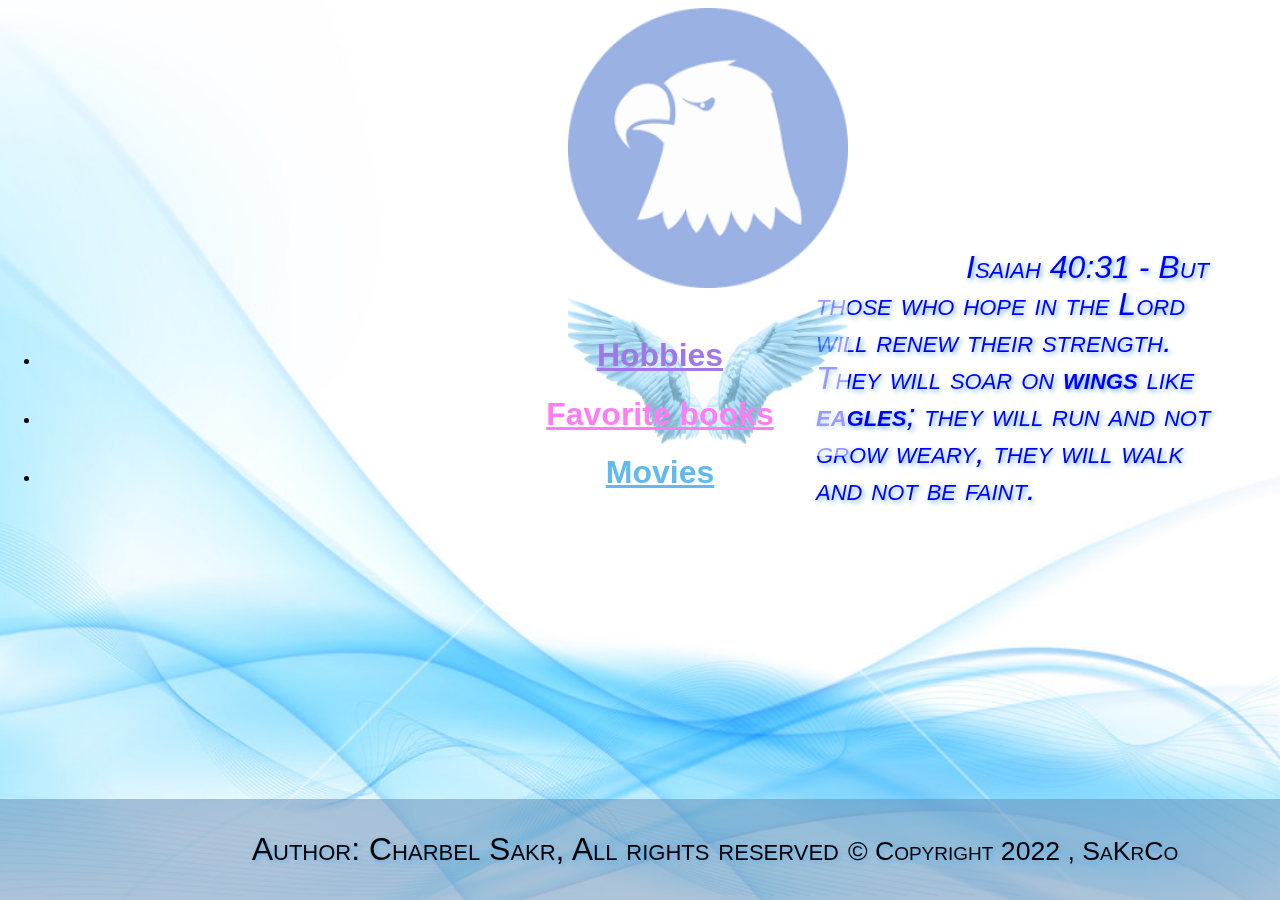
==== index.html @ 16b4129e "Add files via upload" ====
<!DOCTYPE html>
<html lang="en">
<head>
    <meta charset="UTF-8">
    <meta http-equiv="X-UA-Compatible" content="IE=edge">
    <meta name="viewport" content="width=1000; user-scalable=0;"/>
    <title>Homepage-Charbel Sakr</title>
    <link rel="icon" type="image/x-icon" href="./eagle.ico">
<style>
body {
 background-image: url("background.jpg");
 background-size:cover;
 width: 1300px;
 background-position: center;
 background-repeat: no-repeat;
 background-attachment: fixed;
 -webkit-background-size: cover;
}
    div1{
        color:blue;
        font-size: larger;
        font-family:serif;
        position:fixed; 
        bottom: 40%; 
        right: 5%; 
        width: 400px; 
        text-align:left;
    }
    div{
        size: 50px;
        opacity:0.6;
        height: fit-content;
        width: 1400px;
        position:fixed;
    }
    .center {
  display: block;
  margin-left: auto;
  margin-right: auto;
  width: 20%;
}
.footer {
  position:fixed;
  left: 0;
  bottom: 0;
  width: 100%;
  background-color: rgb(98, 137, 180,0.5);
  text-align: center;
}
h1{
text-align:center;
}
.boldfont{
    font-family: sans-serif;
    font-weight: bolder;
    color: rgb(159, 119, 233);
    font-size: 20;
}
.boldfont2{
    font-family: sans-serif;
    font-weight: bolder;
    color: rgb(255, 125, 244);
    font-size: 20;
}
.boldfont3{
    font-family: sans-serif;
    font-weight: bolder;
    color: rgb(96, 186, 238);
    font-size: 20;
}
ul{
    position: fixed;
    bottom: 0; 
    right: 0;
    left: 0;
    top: 300px;
}
p{
    font-size: larger;
    font-family: 'Franklin Gothic Medium', 'Arial Narrow', Arial, sans-serif;
    text-indent:150px;
    text-shadow: 2px 2px 5px rgb(104, 174, 231);
    font-variant:small-caps;
    font-size:xx-large;
}

</style>
</head>
<body>
    <div1>
    <p><em>Isaiah 40:31 - But those who hope in the Lord will renew their strength. They will soar on <STRONG>wings</STRONG>  like <STRONG>eagles</STRONG>; they will run and not grow weary, they will walk and not be faint.</em></p>
    </div1>
    <div>
    <img src="./eagle.ico" alt="Eagle image" class="center">
    <img src="./eaglewing.ico" alt="Eagle wings" class="center">
    </div>
    <ul>
        <li>
            <h1>
                <a class="boldfont" href="./Hobbies.html">Hobbies</a>
            </h1>
        </li>
        <li>
            <h1>
                <a class="boldfont2" href="./favoritebooks.html">Favorite books</a>
            </h1>
        </li>
        <li>
            <h1>
                <a class="boldfont3"href= "./movies.html">Movies</a>
            </h1>
        </li>
    </ul>
    <footer class="footer">
        <p>Author: Charbel Sakr,
            All rights reserved <small>&copy; Copyright 2022 , SaKrCo</small>
        </p>
    </footer>
</body>
</html>
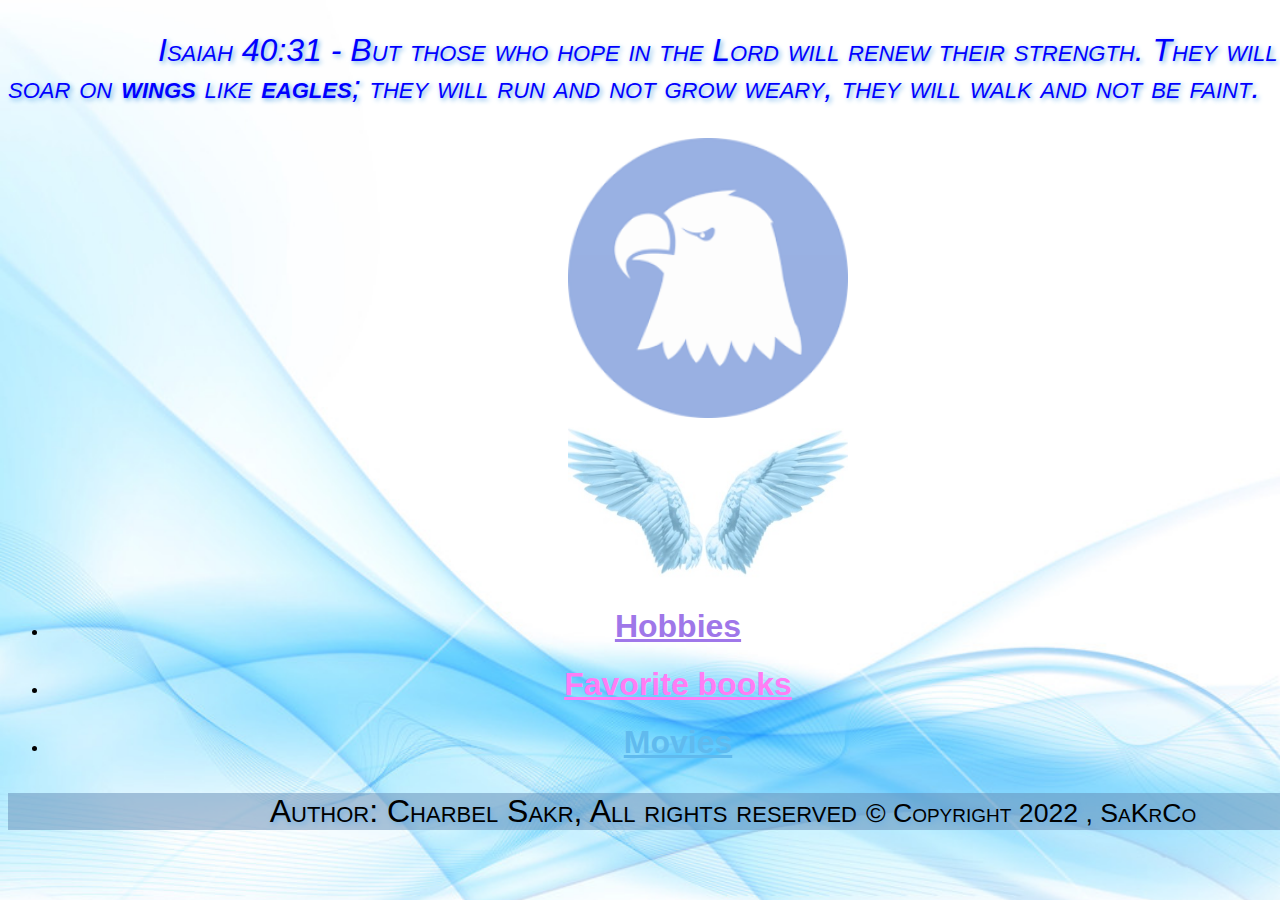
==== commit a99f0fd1: "Add files via upload" ====
--- a/index.html
+++ b/index.html
@@ -9,7 +9,7 @@
 <style>
 body {
  background-image: url("background.jpg");
- background-size:cover;
+ background-size:auto;
  width: 1300px;
  background-position: center;
  background-repeat: no-repeat;
@@ -20,10 +20,6 @@
         color:blue;
         font-size: larger;
         font-family:serif;
-        position:fixed; 
-        bottom: 40%; 
-        right: 5%; 
-        width: 400px; 
         text-align:left;
     }
     div{
@@ -31,7 +27,6 @@
         opacity:0.6;
         height: fit-content;
         width: 1400px;
-        position:fixed;
     }
     .center {
   display: block;
@@ -40,7 +35,6 @@
   width: 20%;
 }
 .footer {
-  position:fixed;
   left: 0;
   bottom: 0;
   width: 100%;
@@ -69,11 +63,10 @@
     font-size: 20;
 }
 ul{
-    position: fixed;
     bottom: 0; 
     right: 0;
     left: 0;
-    top: 300px;
+    top: 0;
 }
 p{
     font-size: larger;
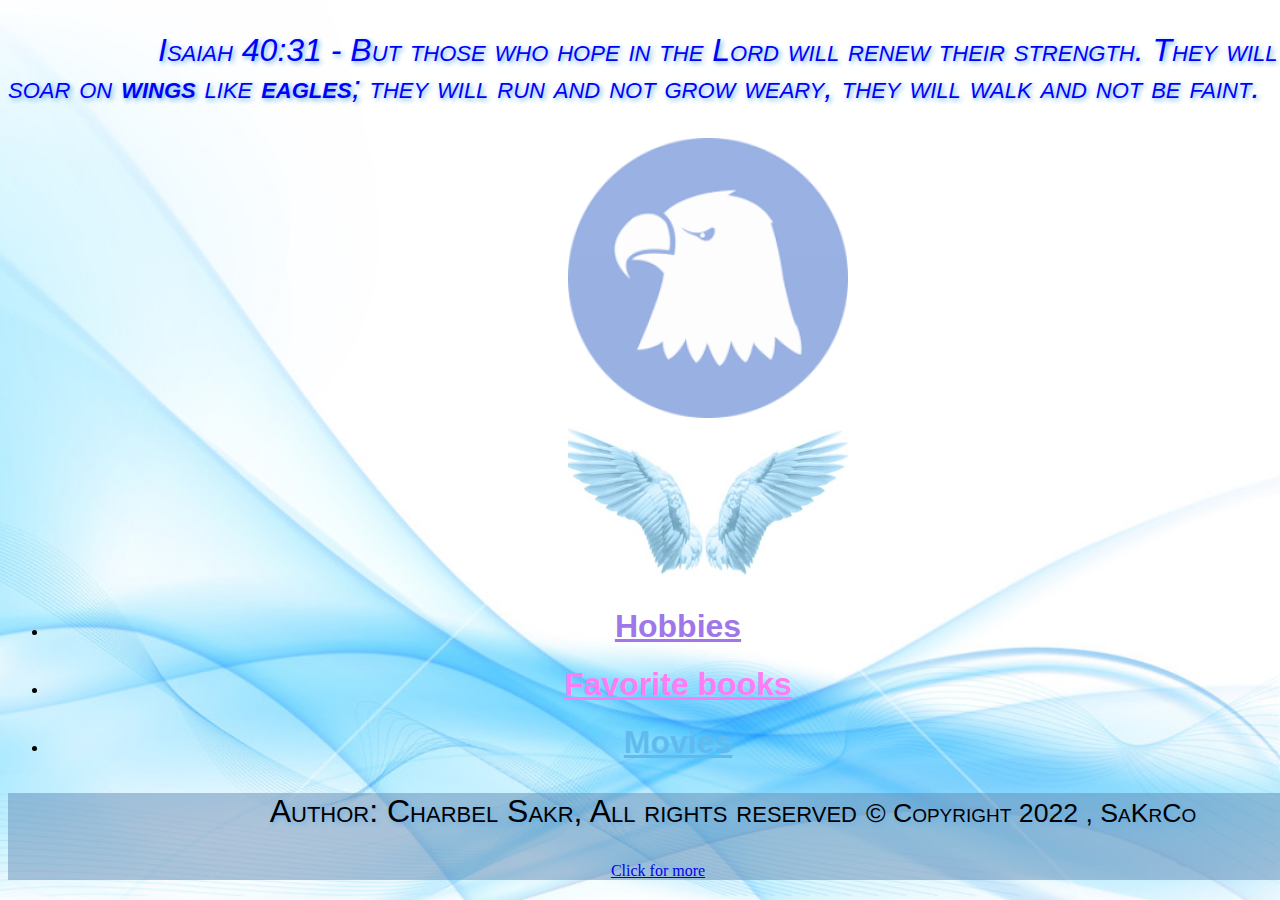
==== commit c0d69515: "Add files via upload" ====
--- a/index.html
+++ b/index.html
@@ -1,113 +1,114 @@
-<!DOCTYPE html>
-<html lang="en">
-<head>
-    <meta charset="UTF-8">
-    <meta http-equiv="X-UA-Compatible" content="IE=edge">
-    <meta name="viewport" content="width=1000; user-scalable=0;"/>
-    <title>Homepage-Charbel Sakr</title>
-    <link rel="icon" type="image/x-icon" href="./eagle.ico">
-<style>
-body {
- background-image: url("background.jpg");
- background-size:auto;
- width: 1300px;
- background-position: center;
- background-repeat: no-repeat;
- background-attachment: fixed;
- -webkit-background-size: cover;
-}
-    div1{
-        color:blue;
-        font-size: larger;
-        font-family:serif;
-        text-align:left;
-    }
-    div{
-        size: 50px;
-        opacity:0.6;
-        height: fit-content;
-        width: 1400px;
-    }
-    .center {
-  display: block;
-  margin-left: auto;
-  margin-right: auto;
-  width: 20%;
-}
-.footer {
-  left: 0;
-  bottom: 0;
-  width: 100%;
-  background-color: rgb(98, 137, 180,0.5);
-  text-align: center;
-}
-h1{
-text-align:center;
-}
-.boldfont{
-    font-family: sans-serif;
-    font-weight: bolder;
-    color: rgb(159, 119, 233);
-    font-size: 20;
-}
-.boldfont2{
-    font-family: sans-serif;
-    font-weight: bolder;
-    color: rgb(255, 125, 244);
-    font-size: 20;
-}
-.boldfont3{
-    font-family: sans-serif;
-    font-weight: bolder;
-    color: rgb(96, 186, 238);
-    font-size: 20;
-}
-ul{
-    bottom: 0; 
-    right: 0;
-    left: 0;
-    top: 0;
-}
-p{
-    font-size: larger;
-    font-family: 'Franklin Gothic Medium', 'Arial Narrow', Arial, sans-serif;
-    text-indent:150px;
-    text-shadow: 2px 2px 5px rgb(104, 174, 231);
-    font-variant:small-caps;
-    font-size:xx-large;
-}
-
-</style>
-</head>
-<body>
-    <div1>
-    <p><em>Isaiah 40:31 - But those who hope in the Lord will renew their strength. They will soar on <STRONG>wings</STRONG>  like <STRONG>eagles</STRONG>; they will run and not grow weary, they will walk and not be faint.</em></p>
-    </div1>
-    <div>
-    <img src="./eagle.ico" alt="Eagle image" class="center">
-    <img src="./eaglewing.ico" alt="Eagle wings" class="center">
-    </div>
-    <ul>
-        <li>
-            <h1>
-                <a class="boldfont" href="./Hobbies.html">Hobbies</a>
-            </h1>
-        </li>
-        <li>
-            <h1>
-                <a class="boldfont2" href="./favoritebooks.html">Favorite books</a>
-            </h1>
-        </li>
-        <li>
-            <h1>
-                <a class="boldfont3"href= "./movies.html">Movies</a>
-            </h1>
-        </li>
-    </ul>
-    <footer class="footer">
-        <p>Author: Charbel Sakr,
-            All rights reserved <small>&copy; Copyright 2022 , SaKrCo</small>
-        </p>
-    </footer>
-</body>
+<!DOCTYPE html>
+<html lang="en">
+<head>
+    <meta charset="UTF-8">
+    <meta http-equiv="X-UA-Compatible" content="IE=edge">
+    <meta name="viewport" content="width=1000; user-scalable=0;"/>
+    <title>Homepage-Charbel Sakr</title>
+    <link rel="icon" type="image/x-icon" href="../images/eagle.ico">
+<style>
+body {
+ background-image: url("../images/background.jpg");
+ background-size:auto;
+ width: 1300px;
+ background-position: center;
+ background-repeat: no-repeat;
+ background-attachment: fixed;
+ -webkit-background-size: cover;
+}
+    div1{
+        color:blue;
+        font-size: larger;
+        font-family:serif;
+        text-align:left;
+    }
+    div{
+        size: 50px;
+        opacity:0.6;
+        height: fit-content;
+        width: 1400px;
+    }
+    .center {
+  display: block;
+  margin-left: auto;
+  margin-right: auto;
+  width: 20%;
+}
+.footer {
+  left: 0;
+  bottom: 0;
+  width: 100%;
+  background-color: rgb(98, 137, 180,0.5);
+  text-align: center;
+}
+h1{
+text-align:center;
+}
+.boldfont{
+    font-family: sans-serif;
+    font-weight: bolder;
+    color: rgb(159, 119, 233);
+    font-size: 20;
+}
+.boldfont2{
+    font-family: sans-serif;
+    font-weight: bolder;
+    color: rgb(255, 125, 244);
+    font-size: 20;
+}
+.boldfont3{
+    font-family: sans-serif;
+    font-weight: bolder;
+    color: rgb(96, 186, 238);
+    font-size: 20;
+}
+ul{
+    bottom: 0; 
+    right: 0;
+    left: 0;
+    top: 0;
+}
+p{
+    font-size: larger;
+    font-family: 'Franklin Gothic Medium', 'Arial Narrow', Arial, sans-serif;
+    text-indent:150px;
+    text-shadow: 2px 2px 5px rgb(104, 174, 231);
+    font-variant:small-caps;
+    font-size:xx-large;
+}
+
+</style>
+</head>
+<body>
+    <div1>
+    <p><em>Isaiah 40:31 - But those who hope in the Lord will renew their strength. They will soar on <STRONG>wings</STRONG>  like <STRONG>eagles</STRONG>; they will run and not grow weary, they will walk and not be faint.</em></p>
+    </div1>
+    <div>
+    <img src="../images/eagle.ico" alt="Eagle image" class="center">
+    <img src="../images/eaglewing.ico" alt="Eagle wings" class="center">
+    </div>
+    <ul>
+        <li>
+            <h1>
+                <a class="boldfont" href="./Hobbies.html">Hobbies</a>
+            </h1>
+        </li>
+        <li>
+            <h1>
+                <a class="boldfont2" href="./favoritebooks.html">Favorite books</a>
+            </h1>
+        </li>
+        <li>
+            <h1>
+                <a class="boldfont3"href= "./Movies.html">Movies</a>
+            </h1>
+        </li>
+    </ul>
+    <footer class="footer">
+        <p>Author: Charbel Sakr,
+            All rights reserved <small>&copy; Copyright 2022 , SaKrCo</small>
+        </p>
+        <a href="LearnMoreAboutUs.html">Click for more</a>
+    </footer>
+</body>
 </html>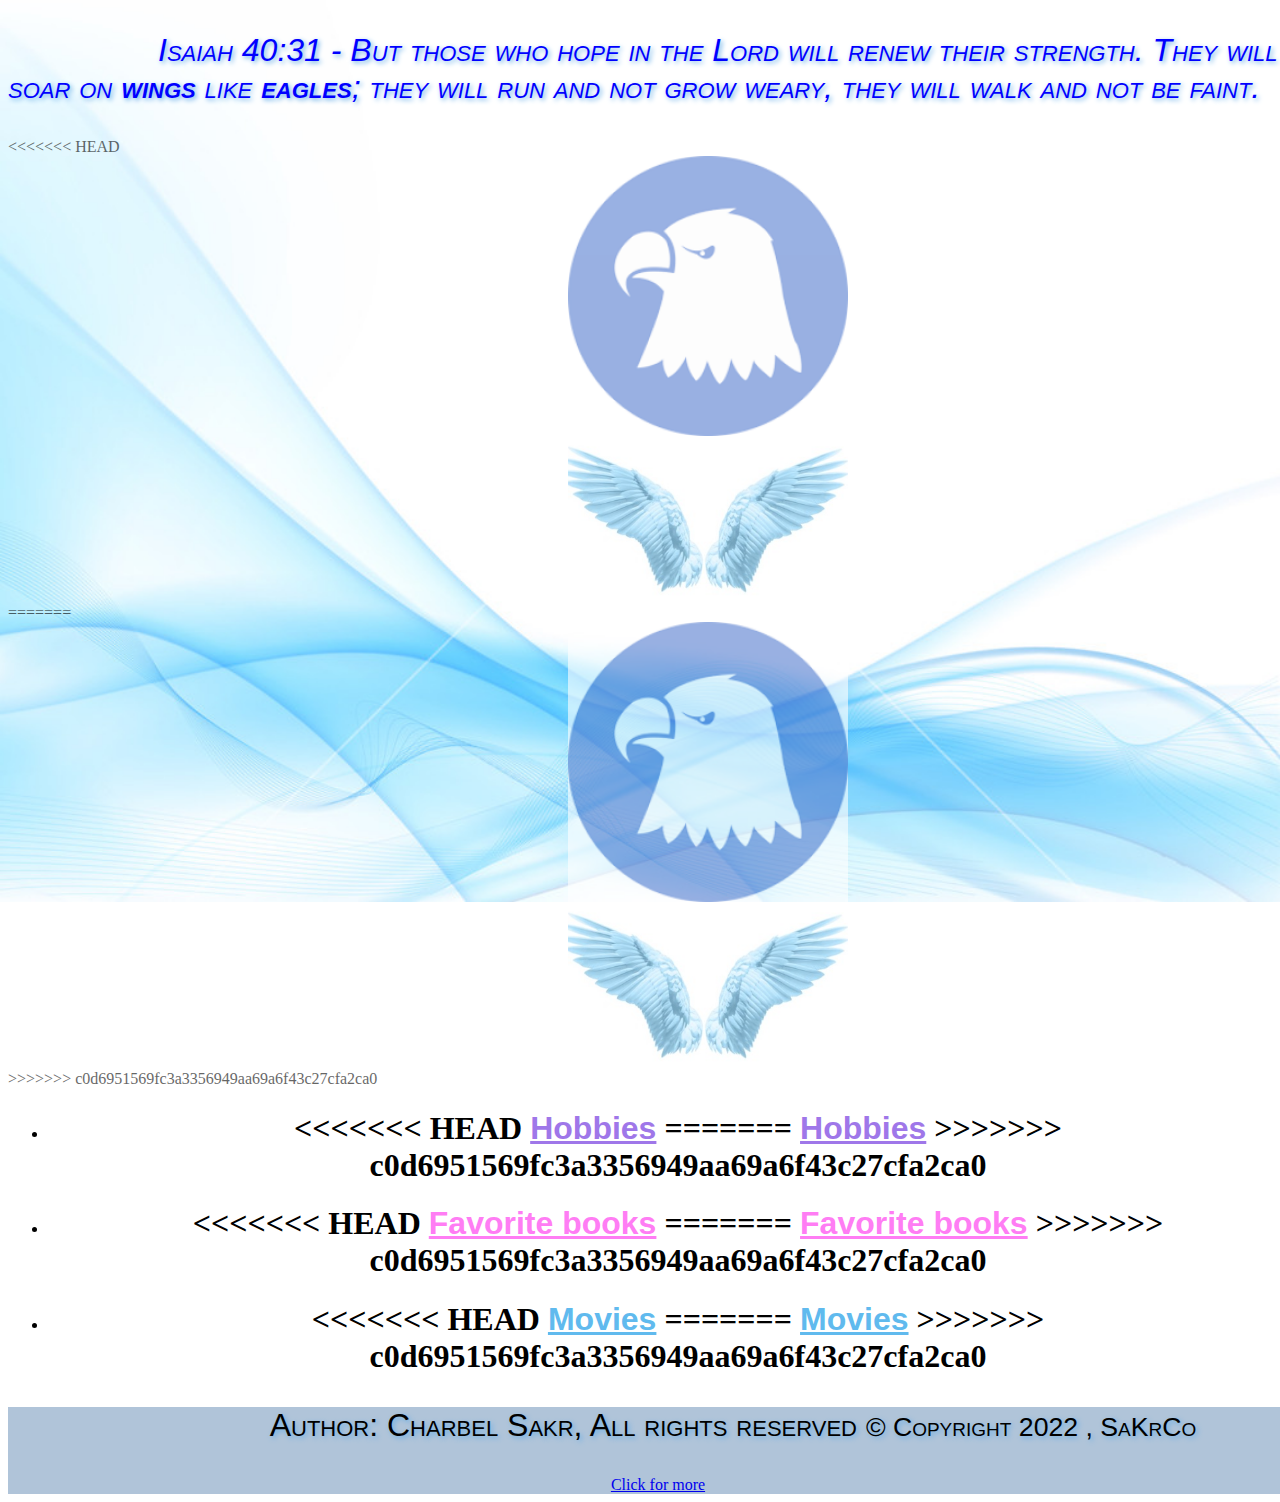
==== commit 2f23c052: "Update index.html" ====
--- a/index.html
+++ b/index.html
@@ -5,10 +5,10 @@
     <meta http-equiv="X-UA-Compatible" content="IE=edge">
     <meta name="viewport" content="width=1000; user-scalable=0;"/>
     <title>Homepage-Charbel Sakr</title>
-    <link rel="icon" type="image/x-icon" href="../images/eagle.ico">
+    <link rel="icon" type="image/x-icon" href="./images/eagle.ico">
 <style>
 body {
- background-image: url("../images/background.jpg");
+ background-image: url("./images/background.jpg");
  background-size:auto;
  width: 1300px;
  background-position: center;
@@ -84,23 +84,40 @@
     <p><em>Isaiah 40:31 - But those who hope in the Lord will renew their strength. They will soar on <STRONG>wings</STRONG>  like <STRONG>eagles</STRONG>; they will run and not grow weary, they will walk and not be faint.</em></p>
     </div1>
     <div>
+<<<<<<< HEAD
+    <img src="./images/eagle.ico" alt="Eagle image" class="center">
+    <img src="./images/eaglewing.ico" alt="Eagle wings" class="center">
+=======
     <img src="../images/eagle.ico" alt="Eagle image" class="center">
     <img src="../images/eaglewing.ico" alt="Eagle wings" class="center">
+>>>>>>> c0d6951569fc3a3356949aa69a6f43c27cfa2ca0
     </div>
     <ul>
         <li>
             <h1>
+<<<<<<< HEAD
+                <a class="boldfont" href="./pages/Hobbies.html">Hobbies</a>
+=======
                 <a class="boldfont" href="./Hobbies.html">Hobbies</a>
+>>>>>>> c0d6951569fc3a3356949aa69a6f43c27cfa2ca0
             </h1>
         </li>
         <li>
             <h1>
+<<<<<<< HEAD
+                <a class="boldfont2" href="./pages/favoritebooks.html">Favorite books</a>
+=======
                 <a class="boldfont2" href="./favoritebooks.html">Favorite books</a>
+>>>>>>> c0d6951569fc3a3356949aa69a6f43c27cfa2ca0
             </h1>
         </li>
         <li>
             <h1>
+<<<<<<< HEAD
+                <a class="boldfont3"href= "./pages/Movies.html">Movies</a>
+=======
                 <a class="boldfont3"href= "./Movies.html">Movies</a>
+>>>>>>> c0d6951569fc3a3356949aa69a6f43c27cfa2ca0
             </h1>
         </li>
     </ul>
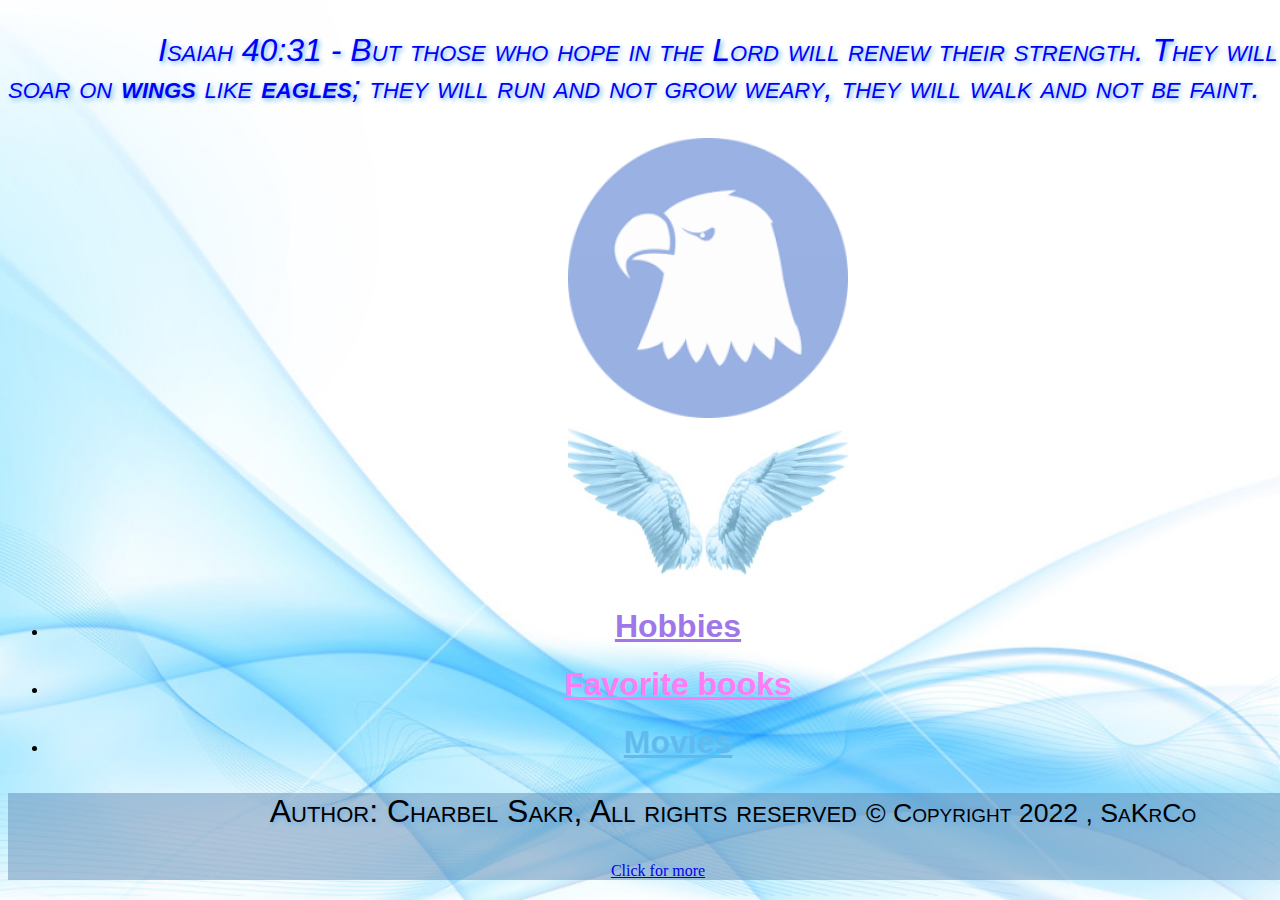
==== commit 23ba00b6: "update fix" ====
--- a/index.html
+++ b/index.html
@@ -84,40 +84,23 @@
     <p><em>Isaiah 40:31 - But those who hope in the Lord will renew their strength. They will soar on <STRONG>wings</STRONG>  like <STRONG>eagles</STRONG>; they will run and not grow weary, they will walk and not be faint.</em></p>
     </div1>
     <div>
-<<<<<<< HEAD
     <img src="./images/eagle.ico" alt="Eagle image" class="center">
     <img src="./images/eaglewing.ico" alt="Eagle wings" class="center">
-=======
-    <img src="../images/eagle.ico" alt="Eagle image" class="center">
-    <img src="../images/eaglewing.ico" alt="Eagle wings" class="center">
->>>>>>> c0d6951569fc3a3356949aa69a6f43c27cfa2ca0
     </div>
     <ul>
         <li>
             <h1>
-<<<<<<< HEAD
                 <a class="boldfont" href="./pages/Hobbies.html">Hobbies</a>
-=======
-                <a class="boldfont" href="./Hobbies.html">Hobbies</a>
->>>>>>> c0d6951569fc3a3356949aa69a6f43c27cfa2ca0
             </h1>
         </li>
         <li>
             <h1>
-<<<<<<< HEAD
                 <a class="boldfont2" href="./pages/favoritebooks.html">Favorite books</a>
-=======
-                <a class="boldfont2" href="./favoritebooks.html">Favorite books</a>
->>>>>>> c0d6951569fc3a3356949aa69a6f43c27cfa2ca0
             </h1>
         </li>
         <li>
             <h1>
-<<<<<<< HEAD
                 <a class="boldfont3"href= "./pages/Movies.html">Movies</a>
-=======
-                <a class="boldfont3"href= "./Movies.html">Movies</a>
->>>>>>> c0d6951569fc3a3356949aa69a6f43c27cfa2ca0
             </h1>
         </li>
     </ul>
